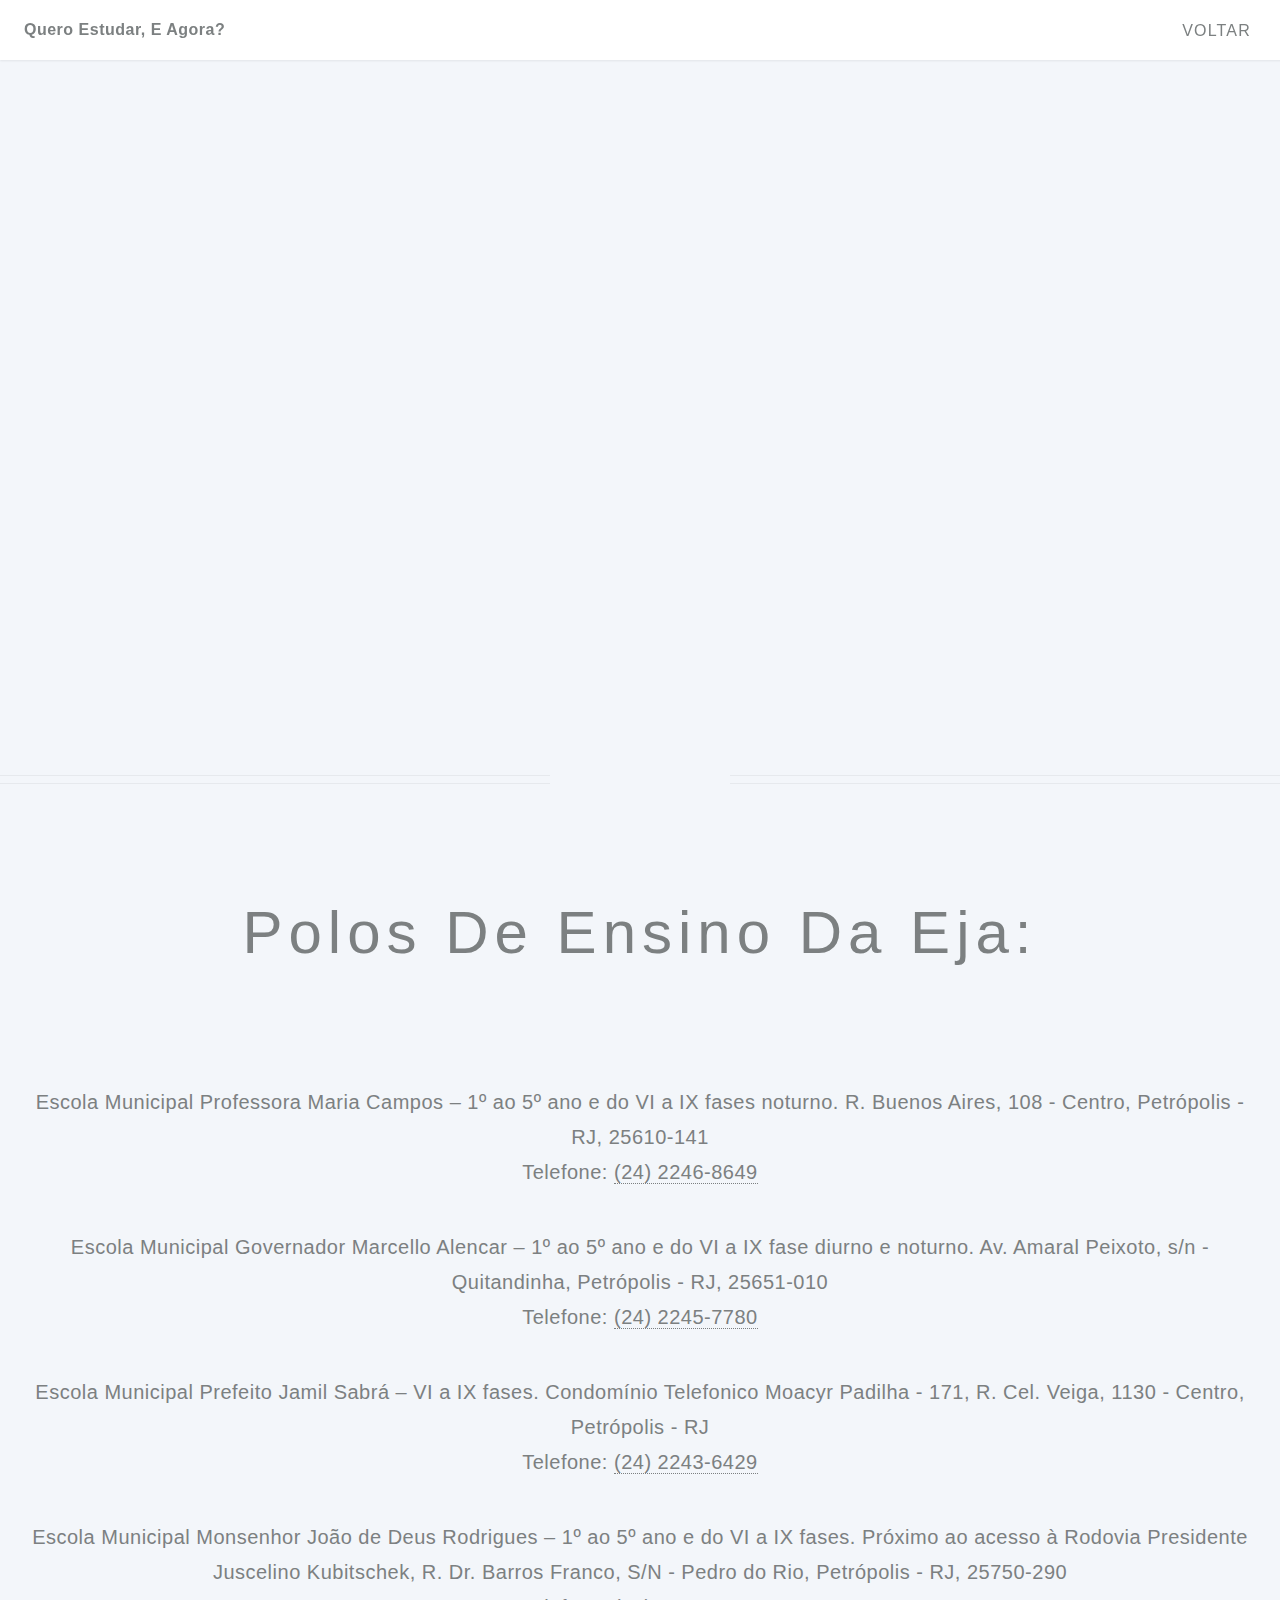
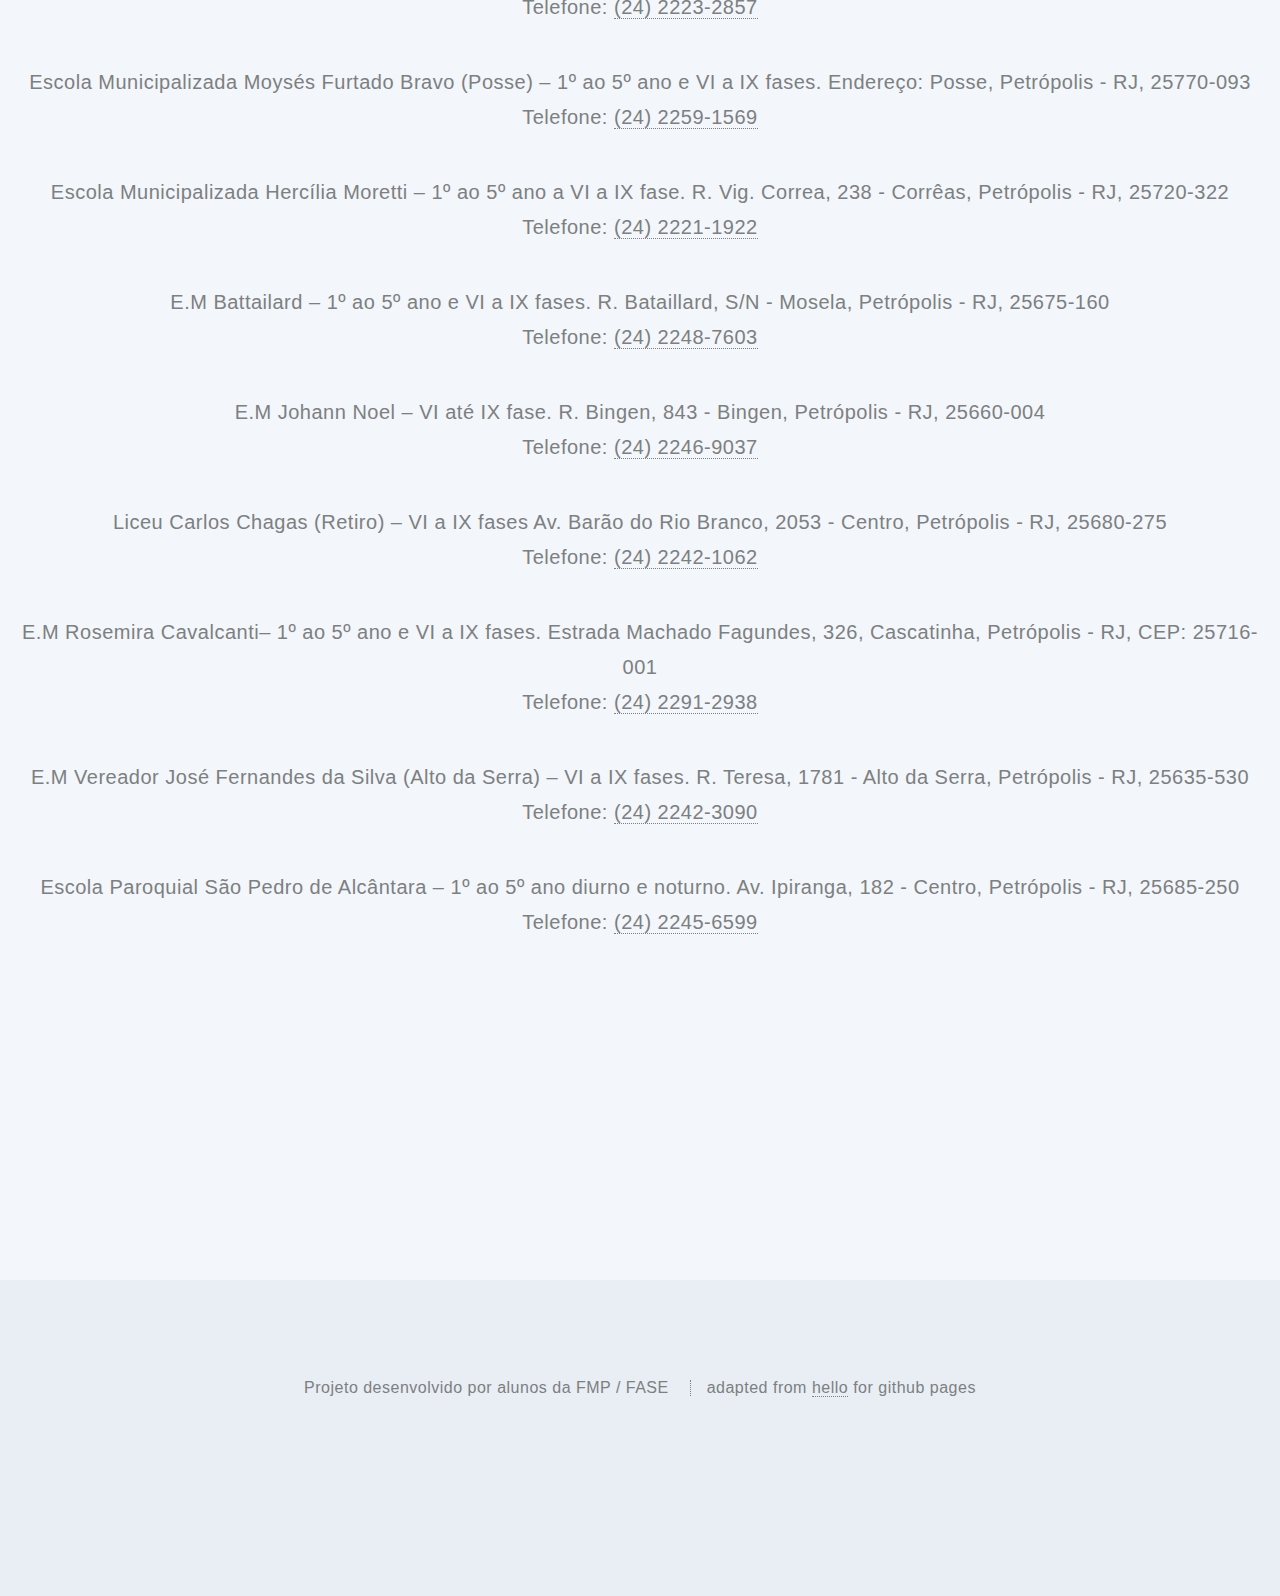
==== polos_eja.html @ 79fd8ab7 "Create polos_eja.html" ====
<!DOCTYPE html>
<html lang="pt-br">
    <head>
        <title>Quero Estudar, E Agora?</title>
        <meta http-equiv="content-type" content="text/html; charset=utf-8"/>
        <meta name="description" content="Site com informações reunidas a respeito de cursos (incluindo bolsas de estudo e oportunidades gratuitas) técnicos, profissionalizantes e estudo continuado para jovens e adultos.">
        <meta name="keywords" content=""/>
        <!-- <link rel="icon" href= "favicon.ico" type="image/x-icon"/> -->
        <script type="text/javascript" src="index.js"></script>
		<link rel="stylesheet" href="reset.css"/>
        <link rel="stylesheet" href="hello.css"/>
        <link rel="stylesheet" href="shared.css"/>
        <link rel="stylesheet" href="sobre.css"/>
        <meta name="viewport" content="width=device-width">
	</head>

    <body class="index">
        <header id="header">
            <h1 id="logo">
                <a href="index.html">Quero Estudar, E Agora?</a>
            </h1>
            <nav id="nav">
                <ul>
                    <li>
                        <a href="index.html">Voltar</a>
                    </li>
                </ul>
            </nav>
        </header>
        <section id="banner">
            <div class="inner">
                <h2>Quero Estudar, E Agora?</h2>
                <p>Olhando Pro Futuro</p>
            </div>
        </section>
        <!--CONTENT-->
        <div class="page-content">
            <article id="main">
                <!-- section: sobre -->
                <header class="special container" id="sobre">
                        <h2>
                            <strong>Polos De Ensino Da Eja:</strong>
                        </h2>
                    </header>
                    <section class="special container" style="margin-bottom:10em">
                        <div style="padding: 0 1em; text-align:center">
                            <p class="content">
                                <p>
                                    Escola Municipal Professora Maria Campos – 1º ao 5º ano e do VI a IX fases noturno. R. Buenos Aires, 108 - Centro, Petrópolis - RJ, 25610-141 
                                    <br>
                                    Telefone: <a href="tel:242246-8649">(24) 2246-8649</a>
                                </p>
                                <p>
                                    Escola Municipal Governador Marcello Alencar – 1º ao 5º ano e do VI a IX fase diurno e noturno. Av. Amaral Peixoto, s/n - Quitandinha, Petrópolis - RJ, 25651-010
                                    <br>
                                    Telefone: <a href="tel:242245-7780">(24) 2245-7780</a>
                                </p>
                                <p>
                                    Escola Municipal Prefeito Jamil Sabrá – VI a IX fases. Condomínio Telefonico Moacyr Padilha - 171, R. Cel. Veiga, 1130 - Centro, Petrópolis - RJ
                                    <br>
                                    Telefone: <a href="tel:242243-6429">(24) 2243-6429</a>
                                </p>
                                <p>
                                    Escola Municipal Monsenhor João de Deus Rodrigues – 1º ao 5º ano e do VI a IX fases. Próximo ao acesso à Rodovia Presidente Juscelino Kubitschek, R. Dr. Barros Franco, S/N - Pedro do Rio, Petrópolis - RJ, 25750-290
                                    <br>
                                    Telefone: <a href="tel:242223-2857">(24) 2223-2857</a>
                                </p>
                                <p>
                                    Escola Municipalizada Moysés Furtado Bravo (Posse) – 1º ao 5º ano e VI a IX fases. Endereço: Posse, Petrópolis - RJ, 25770-093
                                    <br>
                                    Telefone: <a href="tel:242259-1569">(24) 2259-1569</a>
                                </p>
                                <p>
                                    Escola Municipalizada Hercília Moretti  – 1º ao 5º ano a VI a IX fase. R. Vig. Correa, 238 - Corrêas, Petrópolis - RJ, 25720-322
                                    <br>
                                    Telefone: <a href="tel:242221-1922">(24) 2221-1922</a>
                                </p>
                                <p>
                                    E.M Battailard – 1º ao 5º ano e VI a IX fases. R. Bataillard, S/N - Mosela, Petrópolis - RJ, 25675-160
                                    <br>
                                    Telefone: <a href="tel:242248-7603">(24) 2248-7603</a>
                                </p>
                                <p>
                                    E.M Johann Noel – VI até IX fase. R. Bingen, 843 - Bingen, Petrópolis - RJ, 25660-004
                                    <br>
                                    Telefone: <a href="tel:242246-9037">(24) 2246-9037</a>
                                </p>
                                <p>
                                    Liceu Carlos Chagas (Retiro) – VI a IX fases Av. Barão do Rio Branco, 2053 - Centro, Petrópolis - RJ, 25680-275
                                    <br>
                                    Telefone: <a href="tel:242242-1062">(24) 2242-1062</a>
                                </p>
                                <p>
                                    E.M Rosemira Cavalcanti– 1º ao 5º ano e VI a IX fases. Estrada Machado Fagundes, 326, Cascatinha, Petrópolis - RJ, CEP: 25716-001
                                    <br>
                                    Telefone: <a href="tel:242291-2938">(24) 2291-2938</a>
                                </p>
                                <p>
                                    E.M Vereador José Fernandes da Silva (Alto da Serra) – VI a IX fases. R. Teresa, 1781 - Alto da Serra, Petrópolis - RJ, 25635-530
                                    <br>
                                    Telefone: <a href="tel:242242-3090">(24) 2242-3090</a>
                                </p>
                                <p>
                                    Escola Paroquial São Pedro de Alcântara – 1º ao 5º ano diurno e noturno. Av. Ipiranga, 182 - Centro, Petrópolis - RJ, 25685-250
                                    <br>
                                    Telefone: <a href="tel:242245-6599">(24) 2245-6599</a>
                                </p>
                            </p>
                        </div>
                    </section>
            </article>
        </div>
        <!-- Footer -->
        <footer id="footer">
            <!-- <ul class="icons">
                <li><a href="https://twitter.com/" class="icon circle fa-twitter"><span class="label">Twitter</span></a></li>
                <li><a href="https://github.com/" class="icon circle fa-github"><span class="label">Github</span></a></li>
                <li><a href="https://linkedin.com/" class="icon circle fa-linkedin-square"><span class="label">LinkedIn</span></a></li>
            </ul> -->
            <ul class="copyright">
                <li>Projeto desenvolvido por alunos da FMP / FASE</li>
                <li>adapted from <a href="https://saragong.github.io/hello/"><strong>hello</strong></a> for github pages</li>
            </ul>
        </footer>
    </body>
</html>
---- hello.css ----
/*********************************************
this file is from
hello for github pages, by sng
custom styles adapted from Twenty by HTML5 Up

https://github.com/saragong/hello/blob/master/css/style.css

Project licensed under MIT
https://github.com/saragong/hello
MIT License

Copyright (c) 2019 Sara Gong

Permission is hereby granted, free of charge, to any person obtaining a copy
of this software and associated documentation files (the "Software"), to deal
in the Software without restriction, including without limitation the rights
to use, copy, modify, merge, publish, distribute, sublicense, and/or sell
copies of the Software, and to permit persons to whom the Software is
furnished to do so, subject to the following conditions:

The above copyright notice and this permission notice shall be included in all
copies or substantial portions of the Software.

THE SOFTWARE IS PROVIDED "AS IS", WITHOUT WARRANTY OF ANY KIND, EXPRESS OR
IMPLIED, INCLUDING BUT NOT LIMITED TO THE WARRANTIES OF MERCHANTABILITY,
FITNESS FOR A PARTICULAR PURPOSE AND NONINFRINGEMENT. IN NO EVENT SHALL THE
AUTHORS OR COPYRIGHT HOLDERS BE LIABLE FOR ANY CLAIM, DAMAGES OR OTHER
LIABILITY, WHETHER IN AN ACTION OF CONTRACT, TORT OR OTHERWISE, ARISING FROM,
OUT OF OR IN CONNECTION WITH THE SOFTWARE OR THE USE OR OTHER DEALINGS IN THE
SOFTWARE.
**********************************************/


/* Basic */

body,
#skel-layers-wrapper {
	background: #f3f6fa;
}

body.is-loading * {
	-moz-animation: none !important;
	-webkit-animation: none !important;
	-o-animation: none !important;
	-ms-animation: none !important;
	animation: none !important;
	-moz-transition: none !important;
	-webkit-transition: none !important;
	-o-transition: none !important;
	-ms-transition: none !important;
	transition: none !important;
}

body,
input,
select,
textarea {
	color: #7c8081;
	font-family: 'Lato', sans-serif;
	font-size: 15pt;
	font-weight: 300;
	letter-spacing: 0.025em;
	line-height: 1.75em;
}

a {
	-moz-transition: color 0.2s ease-in-out, border-color 0.2s ease-in-out, background-color 0.2s ease-in-out;
	-webkit-transition: color 0.2s ease-in-out, border-color 0.2s ease-in-out, background-color 0.2s ease-in-out;
	-o-transition: color 0.2s ease-in-out, border-color 0.2s ease-in-out, background-color 0.2s ease-in-out;
	-ms-transition: color 0.2s ease-in-out, border-color 0.2s ease-in-out, background-color 0.2s ease-in-out;
	transition: color 0.2s ease-in-out, border-color 0.2s ease-in-out, background-color 0.2s ease-in-out;
	color: #7c8081;
	text-decoration: none;
	border-bottom: dotted 1px;
}

a:hover {
	border-bottom-color: transparent;
	color: rgb(79, 166, 209);
}

strong,
b {
	font-weight: 400;
}

p,
ul,
ol,
dl,
table,
blockquote {
	margin: 0 0 2em 0;
}

h1,
h2,
h3,
h4,
h5,
h6 {
	color: inherit;
	font-weight: 300;
	line-height: 1.75em;
	margin-bottom: 1em;
}

h1 a,
h2 a,
h3 a,
h4 a,
h5 a,
h6 a {
	color: inherit;
	text-decoration: none;
	border: 0;
}

h2 {
	font-size: 3em;
	letter-spacing: 0.1em;
}

h3 {
	font-size: 1.15em;
	letter-spacing: 0.025em;
}

sub {
	font-size: 0.8em;
	position: relative;
	top: 0.5em;
}

sup {
	font-size: 0.8em;
	position: relative;
	top: -0.5em;
}

hr {
	border-top: solid 1px rgba(124, 128, 129, 0.2);
	border: 0;
	margin-bottom: 1.5em;
}

blockquote {
	border-left: solid 0.5em rgba(124, 128, 129, 0.2);
	font-style: italic;
	padding: 1em 0 1em 2em;
}


/* Section/Article */

section.special,
article.special {
	text-align: center;
}

header.major {
	padding-bottom: 2em;
}

header.special {
	margin-bottom: 5em;
	padding-top: 7em;
	position: relative;
	text-align: center;
}

header.special:before,
header.special:after {
	border-bottom: solid 1.5px;
	border-top: solid 1.5px;
	content: '';
	height: 7px;
	opacity: 0.1;
	position: absolute;
	top: 1.75em;
	width: 43%;
}

header.special:before {
	left: 0;
}

header.special:after {
	right: 0;
}

header.special h2 {
	margin-bottom: 0;
}

header.special h2+p {
	margin-bottom: 1em;
	padding-top: 1.5em;
}

header.special .icon {
	cursor: default;
	height: 7em;
	left: 0;
	position: absolute;
	text-align: center;
	top: 1em;
	width: 100%;
}

header.special .icon:before {
	font-size: 3.5em;
	opacity: 0.35;
}

footer> :last-child {
	margin-bottom: 0;
}

footer.major {
	padding-top: 3em;
}


/* Item */

.item {
	padding-top: 15px;
	padding-bottom: 15px;
}

.item h1 {
	font-size: 1.5em;
	letter-spacing: 0.025em;
	margin-bottom: 0em;
	font-weight: bold;
}

.item h2 {
	font-size: 15pt;
	font-weight: 300;
	letter-spacing: 0.025em;
	line-height: 1.75em;
	margin-bottom: 1em;
}

.item p {
	text-align: center;
}

.item section {
	border-bottom: 2px solid gray;
}


/* Image */

.image {
	border: 0;
	position: relative;
}

.image:before {
	content: '';
	height: 100%;
	left: 0;
	position: absolute;
	top: 0;
	width: 100%;
}

.image.fit {
	display: block;
}

.image.fit img {
	display: block;
	width: 100%;
}

.image.featured {
	display: block;
	margin: 0 0 2em 0;
}

.image.featured img {
	display: block;
	width: 100%;
}


/* Icon */

.icon {
	position: relative;
}

.icon:before {
	-moz-osx-font-smoothing: grayscale;
	-webkit-font-smoothing: antialiased;
	font-family: FontAwesome;
	font-style: normal;
	font-weight: normal;
	text-transform: none !important;
}

.icon.circle {
	-moz-transition: all 0.2s ease-in-out;
	-webkit-transition: all 0.2s ease-in-out;
	-o-transition: all 0.2s ease-in-out;
	-ms-transition: all 0.2s ease-in-out;
	transition: all 0.2s ease-in-out;
	border: 0;
	border-radius: 100%;
	display: inline-block;
	font-size: 1.25em;
	height: 2.25em;
	left: 0;
	line-height: 2.25em;
	text-align: center;
	text-decoration: none;
	top: 0;
	width: 2.25em;
}

.icon.circle:hover {
	top: -0.2em;
}

.icon.circle.fa-twitter {
	background: #70aecd;
	color: white;
}

.icon.circle.fa-twitter:hover {
	background: #7fb7d2;
}

.icon.circle.fa-linkedin-square {
	background: #0077B5;
	color: white;
}

.icon.circle.fa-linkedin-square:hover {
	background: #288bbf;
}

.icon.circle.fa-facebook {
	background: #7490c3;
	color: white;
}

.icon.circle.fa-facebook:hover {
	background: #829bc9;
}

.icon.circle.fa-google-plus {
	background: #db6b67;
	color: white;
}

.icon.circle.fa-google-plus:hover {
	background: #df7b77;
}

.icon.circle.fa-github {
	background: #dcad8b;
	color: white;
}

.icon.circle.fa-github:hover {
	background: #e1b89b;
}

.icon.circle.fa-dribbble {
	background: #da83ae;
	color: white;
}

.icon.circle.fa-dribbble:hover {
	background: #df93b8;
}

.icon.featured {
	cursor: default;
	display: block;
	margin: 0 0 1.5em 0;
	opacity: 0.35;
	text-align: center;
}

.icon.featured:before {
	font-size: 5em;
	line-height: 1em;
}

.icon>.label {
	display: none;
}


/* List */

ol.default {
	list-style: decimal;
	padding-left: 1.25em;
}

ol.default li {
	padding-left: 0.25em;
}

ul.default {
	list-style: disc;
	padding-left: 1em;
}

ul.default li {
	padding-left: 0.5em;
}

ul.icons {
	cursor: default;
}

ul.icons li {
	display: inline-block;
	line-height: 1em;
	padding-left: 0.5em;
}

ul.icons li:first-child {
	padding-left: 0;
}

ul.featured-icons {
	cursor: default;
	margin: -0.75em 0 0 0;
	opacity: 0.35;
	overflow: hidden;
	position: relative;
}

ul.featured-icons li {
	display: block;
	float: left;
	text-align: center;
	width: 50%;
}

ul.featured-icons li .icon {
	display: inline-block;
	font-size: 6.25em;
	height: 1.25em;
	line-height: 1.25em;
	width: 1em;
}

ul.buttons {
	cursor: default;
}

ul.buttons:last-child {
	margin-bottom: 0;
}

ul.buttons li {
	display: inline-block;
	padding: 0 0 0 1.5em;
}

ul.buttons li:first-child {
	padding: 0;
}

ul.buttons.vertical li {
	display: block;
	padding: 1.5em 0 0 0;
}

ul.buttons.vertical li:first-child {
	padding: 0;
}


/* Button */

input[type="button"],
input[type="submit"],
input[type="reset"],
.button {
	-moz-appearance: none;
	-webkit-appearance: none;
	-o-appearance: none;
	-ms-appearance: none;
	appearance: none;
	-moz-transition: color 0.2s ease-in-out, border-color 0.2s ease-in-out, background-color 0.2s ease-in-out;
	-webkit-transition: color 0.2s ease-in-out, border-color 0.2s ease-in-out, background-color 0.2s ease-in-out;
	-o-transition: color 0.2s ease-in-out, border-color 0.2s ease-in-out, background-color 0.2s ease-in-out;
	-ms-transition: color 0.2s ease-in-out, border-color 0.2s ease-in-out, background-color 0.2s ease-in-out;
	transition: color 0.2s ease-in-out, border-color 0.2s ease-in-out, background-color 0.2s ease-in-out;
	background: none;
	border: solid 1px;
	color: inherit;
	cursor: pointer;
	display: inline-block;
	font-size: 0.8em;
	font-weight: 900;
	letter-spacing: 2px;
	min-width: 18em;
	padding: 0 0.75em;
	line-height: 3.75em;
	text-align: center;
	text-decoration: none;
	text-transform: uppercase;
}

input[type="button"]:hover,
input[type="submit"]:hover,
input[type="reset"]:hover,
.button:hover {
	background: rgba(188, 202, 206, 0.15);
	border-color: inherit;
}

input[type="button"].fit,
input[type="submit"].fit,
input[type="reset"].fit,
.button.fit {
	width: 100%;
}

input[type="button"].small,
input[type="submit"].small,
input[type="reset"].small,
.button.small {
	font-size: 0.7em;
	min-width: 14em;
	padding: 0.5em 0;
}


/* Wrapper */

.wrapper {
	margin-bottom: 5em;
	padding: 5em;
}

.wrapper.style1 {
	padding: 0;
}

.wrapper.style3 {
	background: white;
	color: inherit;
}

.wrapper.style4 {
	background: white;
	color: inherit;
	padding: 4em;
}


/* Header */

@-moz-keyframes reveal-header {
	0% {
		top: -5em;
	}
	100% {
		top: 0;
	}
}

@-webkit-keyframes reveal-header {
	0% {
		top: -5em;
	}
	100% {
		top: 0;
	}
}

@-o-keyframes reveal-header {
	0% {
		top: -5em;
	}
	100% {
		top: 0;
	}
}

@-ms-keyframes reveal-header {
	0% {
		top: -5em;
	}
	100% {
		top: 0;
	}
}

@keyframes reveal-header {
	0% {
		top: -5em;
	}
	100% {
		top: 0;
	}
}

#header {
	background: white;
	box-shadow: 0 1px 2px 0 rgba(0, 0, 0, 0.075);
	color: inherit;
	cursor: default;
	font-size: 0.8em;
	left: 0;
	padding: 1em 1.5em;
	position: fixed;
	top: 0;
	width: 100%;
	z-index: 10000;
}

#header h1 {
	font-weight: 900;
	margin: 0;
}

#header h1 span {
	font-weight: 300;
}

#header nav {
	letter-spacing: 0.075em;
	position: absolute;
	right: 4.0em; /* fix here - orig 1.5*/
	text-transform: uppercase;
	top: 0.75em;
}

#header nav ul li {
	display: inline-block;
	margin-left: 1.5em;
}

#header nav ul li>ul {
	display: none;
}

#header nav ul li a {
	border: solid 1px transparent;
	color: inherit;
	display: inline-block;
	line-height: 1em;
	padding: 0.6em 0.75em;
	text-decoration: none;
}

#header nav ul li input[type="button"],
#header nav ul li input[type="submit"],
#header nav ul li input[type="reset"],
#header nav ul li .button {
	font-size: 1em;
	min-width: 0;
	width: auto;
}

#header nav ul li.submenu>a:before {
	-moz-osx-font-smoothing: grayscale;
	-webkit-font-smoothing: antialiased;
	font-family: FontAwesome;
	font-style: normal;
	font-weight: normal;
	text-transform: none !important;
}

#header nav ul li.submenu>a:before {
	content: '\f107';
	margin-right: 0.65em;
}

#header nav ul li.active>a,
#header nav ul li:hover>a {
	-moz-transition: all 0.2s ease-in-out;
	-webkit-transition: all 0.2s ease-in-out;
	-o-transition: all 0.2s ease-in-out;
	-ms-transition: all 0.2s ease-in-out;
	transition: all 0.2s ease-in-out;
	background: rgba(188, 202, 206, 0.15);
}

#header nav .cc-active {
	font-weight: 900;
}

#header.reveal {
	-moz-animation: reveal-header 0.5s;
	-webkit-animation: reveal-header 0.5s;
	-o-animation: reveal-header 0.5s;
	-ms-animation: reveal-header 0.5s;
	animation: reveal-header 0.5s;
}

#header.alt {
	-moz-animation: none;
	-webkit-animation: none;
	-o-animation: none;
	-ms-animation: none;
	animation: none;
	background: transparent;
	box-shadow: none;
	color: white;
	padding: 2em 2.5em;
	position: absolute;
}

#header.alt nav {
	right: 2.5em;
	top: 1.75em;
}

#header.alt nav ul li.active>a,
#header.alt nav ul li:hover>a {
	border: solid 1px;
}


/* Dropotron */

.dropotron {
	background: #fff;
	box-shadow: 0 1px 2px 0 rgba(0, 0, 0, 0.075);
	line-height: 2.25em;
	min-width: 13em;
	padding: 1em 0;
	text-transform: uppercase;
	margin-top: calc(-1em + 1px);
}

.dropotron.level-0 {
	font-size: 0.7em;
	font-weight: 400;
	margin-top: 1.5em;
}

.dropotron.level-0:before {
	border-bottom: solid 0.5em #fff;
	border-left: solid 0.5em transparent;
	border-right: solid 0.5em transparent;
	content: '';
	left: 0.75em;
	position: absolute;
	top: -0.45em;
}

.dropotron>li {
	border-top: solid 1px rgba(124, 128, 129, 0.2);
}

.dropotron>li>a {
	-moz-transition: none;
	-webkit-transition: none;
	-o-transition: none;
	-ms-transition: none;
	transition: none;
	color: inherit;
	text-decoration: none;
	padding: 0 1em;
	border: 0;
}

.dropotron>li:hover>a {
	background: rgb(79, 166, 209);
	color: white;
}

.dropotron>li:first-child {
	border-top: 0;
}


/* Banner */

@-moz-keyframes reveal-banner {
	0% {
		opacity: 0;
	}
	100% {
		opacity: 1;
	}
}

@-webkit-keyframes reveal-banner {
	0% {
		opacity: 0;
	}
	100% {
		opacity: 1;
	}
}

@-o-keyframes reveal-banner {
	0% {
		opacity: 0;
	}
	100% {
		opacity: 1;
	}
}

@-ms-keyframes reveal-banner {
	0% {
		opacity: 0;
	}
	100% {
		opacity: 1;
	}
}

@keyframes reveal-banner {
	0% {
		opacity: 0;
	}
	100% {
		opacity: 1;
	}
}

#banner {
	background-attachment: scroll, fixed;
	background-color: transparent;
	background-position: bottom center, top center;
	background-repeat: no-repeat;
	background-size: 25em, cover;
	color: white;
	cursor: default;
	padding: 8em 0;
	text-align: center;
}

#banner h2 {
	margin-bottom: 1em;
}

#banner p {
	font-size: 1.1em;
}

#banner .inner {
	-moz-animation: reveal-banner 1s 0.25s ease-in-out;
	-webkit-animation: reveal-banner 1s 0.25s ease-in-out;
	-o-animation: reveal-banner 1s 0.25s ease-in-out;
	-ms-animation: reveal-banner 1s 0.25s ease-in-out;
	animation: reveal-banner 1s 0.25s ease-in-out;
	-moz-animation-fill-mode: forwards;
	-webkit-animation-fill-mode: forwards;
	-o-animation-fill-mode: forwards;
	-ms-animation-fill-mode: forwards;
	animation-fill-mode: forwards;
	background: rgba(52, 27, 43, 0.5);
	color: white;
	display: inline-block;
	opacity: 0;
	padding: 3em;
	text-align: center;
}

#banner .inner header {
	display: inline-block;
	border-bottom: solid 2px;
	border-top: solid 2px;
	margin: 0 0 2em 0;
	padding: 3px 0 3px 0;
}

#banner .inner header h2 {
	border-bottom: solid 2px;
	border-top: solid 2px;
	font-size: 2.5em;
	font-weight: 900;
	letter-spacing: 0.2em;
	margin: 0;
	padding-left: 0.05em;
	position: relative;
	text-transform: uppercase;
}

#banner .inner p {
	letter-spacing: 0.1em;
	margin: 0;
	text-transform: uppercase;
}

#banner .inner p a {
	color: inherit;
	font-weight: 400;
	text-decoration: none;
}

#banner .inner footer {
	margin: 2em 0 0 0;
}


/* Main */

#main {
	padding: 7em 0;
}

#main> :last-child {
	margin-bottom: 0;
}

#main .sidebar section {
	border-top: solid 1px rgba(124, 128, 129, 0.2);
	margin: 3em 0 0 0;
	padding: 3em 0 0 0;
}

#main .sidebar section:first-child {
	border-top: 0;
	padding-top: 0;
	margin-top: 0;
}

body.index #main {
	padding-top: 5em;
}


/* CTA */

.cta {
	background-attachment: scroll, scroll, scroll, fixed;
	background-color: none;
	background-image: none;
	background-position: top center, bottom center;
	background-repeat: no-repeat;
	background-size: 25em, 25em, auto, cover;
	color: white;
	padding: 5em 0em;
	text-align: center;
}

.cta header {
	margin-bottom: 2em;
}


/* Footer */

#footer {
	background: #e8eef4;
	color: #7c8081;
	padding: 5em 5em 10em 5em;
	text-align: center;
}

#footer .copyright {
	font-size: 0.8em;
	line-height: 1em;
}

#footer .copyright a {
	color: inherit;
}

#footer .copyright li {
	display: inline-block;
	margin-left: 1em;
	padding-left: 1em;
	border-left: dotted 1px;
}

#footer .copyright li:first-child {
	margin: 0;
	padding: 0;
	border: 0;
}


/* Layer */

#topButton .toggle {
	height: 100%;
	left: 0;
	position: absolute;
	text-align: center;
	top: 0;
	width: 100%;
}

#topButton .toggle:before {
	-moz-osx-font-smoothing: grayscale;
	-webkit-font-smoothing: antialiased;
	font-family: FontAwesome;
	font-style: normal;
	font-weight: normal;
	text-transform: none !important;
}

#topButton .toggle:before {
	color: white;
	content: '\f039';
	font-size: 0.75em;
	height: 30px;
	left: 0;
	line-height: 30px;
	opacity: 0.5;
	position: absolute;
	top: 0;
	width: 100%;
	z-index: 1;
}

#topButton .toggle:after {
	background: rgba(163, 169, 170, 0.75);
	border-radius: 0 0 4px 4px;
	content: '';
	height: 30px;
	left: 50%;
	margin-left: -40px;
	position: absolute;
	top: 0;
	width: 80px;
}

#sideButton .toggle {
	height: 100%;
	left: 0;
	position: absolute;
	text-align: center;
	top: 0;
	width: 100%;
}

#sideButton .toggle:before {
	-moz-osx-font-smoothing: grayscale;
	-webkit-font-smoothing: antialiased;
	font-family: FontAwesome;
	font-style: normal;
	font-weight: normal;
	text-transform: none !important;
}

#sideButton .toggle:before {
	color: white;
	content: '\f039';
	font-size: 1em;
	height: 40px;
	left: 10px;
	line-height: 40px;
	opacity: 0.5;
	position: absolute;
	top: 11px;
	width: 60px;
	z-index: 1;
}

#sideButton .toggle:after {
	background: rgba(163, 169, 170, 0.75);
	border-radius: 2px;
	content: '';
	height: 40px;
	left: 10px;
	position: absolute;
	top: 10px;
	width: 60px;
}

#topPanel,
#sidePanel {
	background: #1c2021;
	color: white;
	font-size: 0.8em;
	letter-spacing: 0.075em;
	text-transform: uppercase;
}

#topPanel nav,
#sidePanel nav {
	padding: 0.25em 0.5em 1em 0.5em;
}

#topPanel .link,
#sidePanel .link {
	border: 0;
	border-top: solid 1px rgba(255, 255, 255, 0.05);
	color: inherit;
	display: block;
	height: 3em;
	line-height: 3em;
	opacity: 0.75;
	text-decoration: none;
}

#topPanel .link.depth-0,
#sidePanel .link.depth-0 {
	font-weight: 900;
}

#topPanel .link:first-child,
#sidePanel .link:first-child {
	border-top: 0;
}

#topPanel .indent-1,
#sidePanel .indent-1 {
	display: inline-block;
	width: 1em;
}

#topPanel .indent-2,
#sidePanel .indent-2 {
	display: inline-block;
	width: 2em;
}

#topPanel .indent-3,
#sidePanel .indent-3 {
	display: inline-block;
	width: 3em;
}

#topPanel .indent-4,
#sidePanel .indent-4 {
	display: inline-block;
	width: 4em;
}

#topPanel .indent-5,
#sidePanel .indent-5 {
	display: inline-block;
	width: 5em;
}
---- shared.css ----
.content {
	width: 90%;
	margin: auto;
	text-align: justify;
}
---- sobre.css ----

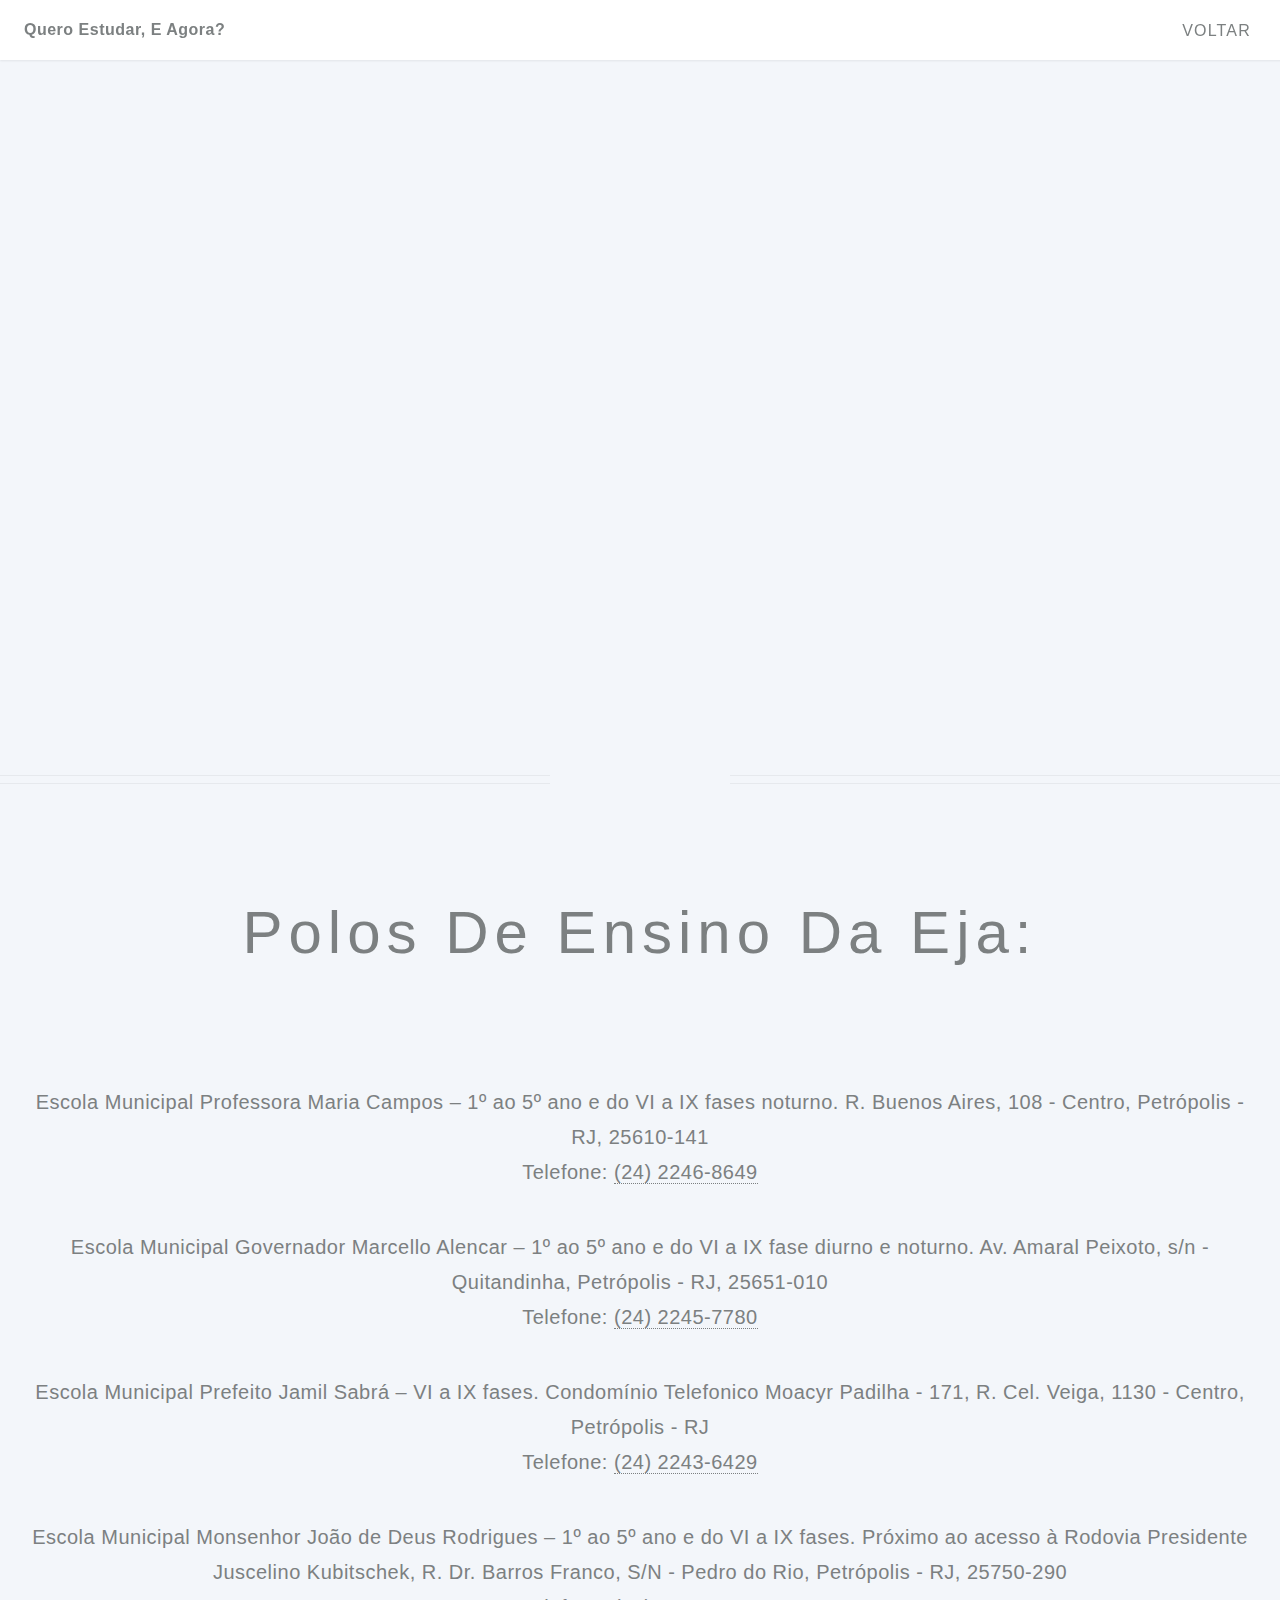
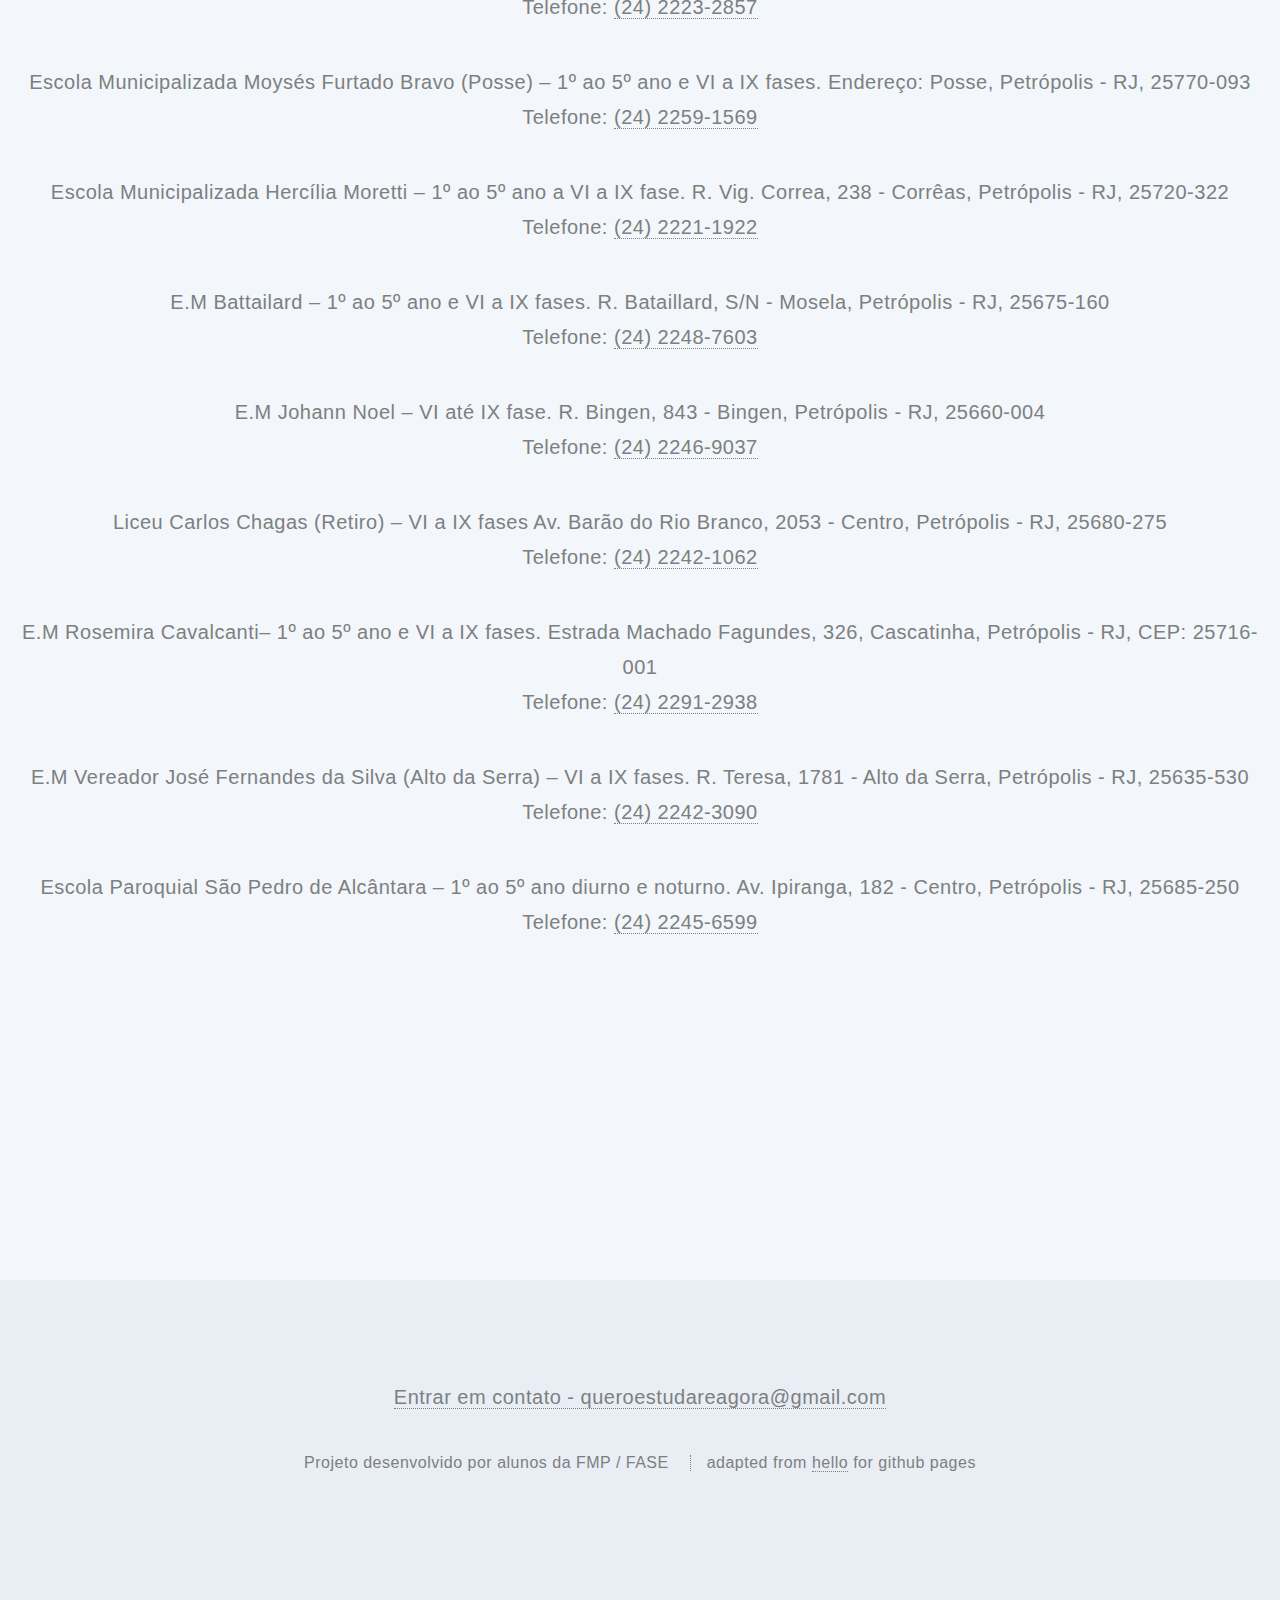
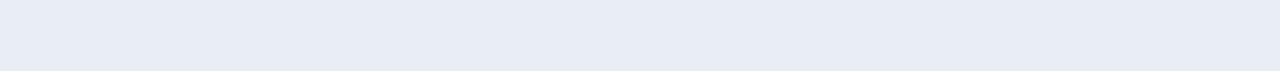
==== commit 5f3637a3: "Update polos_eja.html" ====
--- a/polos_eja.html
+++ b/polos_eja.html
@@ -112,11 +112,14 @@
         </div>
         <!-- Footer -->
         <footer id="footer">
-            <!-- <ul class="icons">
-                <li><a href="https://twitter.com/" class="icon circle fa-twitter"><span class="label">Twitter</span></a></li>
+            <ul class="icons">
+                <li>
+                    <a href="mailto:queroestudareagora@gmail.com">Entrar em contato - queroestudareagora@gmail.com</a>
+                </li>
+                <!-- <li><a href="https://twitter.com/" class="icon circle fa-twitter"><span class="label">Twitter</span></a></li>
                 <li><a href="https://github.com/" class="icon circle fa-github"><span class="label">Github</span></a></li>
-                <li><a href="https://linkedin.com/" class="icon circle fa-linkedin-square"><span class="label">LinkedIn</span></a></li>
-            </ul> -->
+                <li><a href="https://linkedin.com/" class="icon circle fa-linkedin-square"><span class="label">LinkedIn</span></a></li> -->
+            </ul>
             <ul class="copyright">
                 <li>Projeto desenvolvido por alunos da FMP / FASE</li>
                 <li>adapted from <a href="https://saragong.github.io/hello/"><strong>hello</strong></a> for github pages</li>
